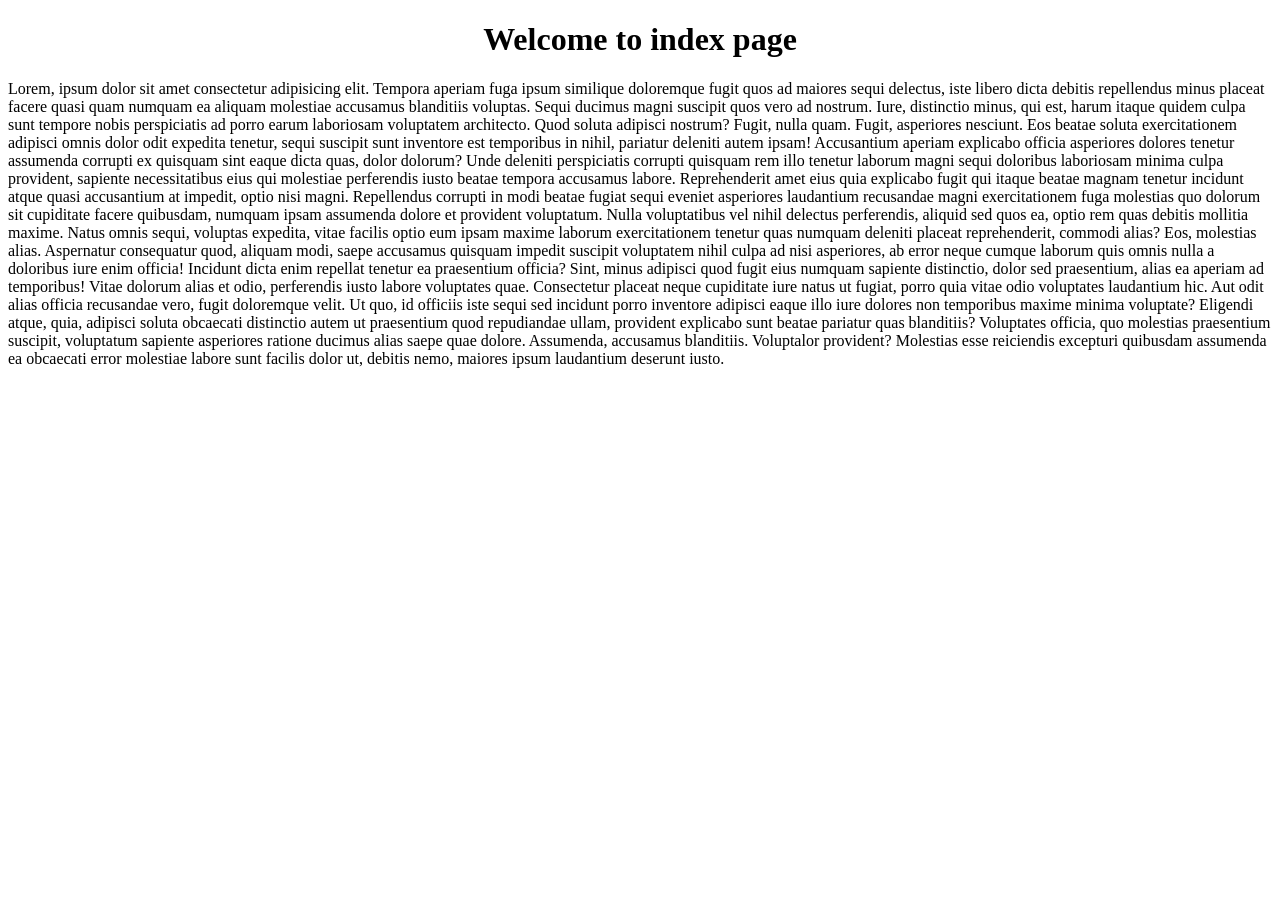
==== index.html @ a16c5a53 "Worked on TCP web server" ====
<!DOCTYPE html>
<html lang="en">

<head>
    <meta charset="UTF-8">
    <meta name="viewport" content="width=device-width, initial-scale=1.0">
    <title>Document</title>
</head>

<body>
    <h1 style="text-align:center">Welcome to index page</h1>
    <p>Lorem, ipsum dolor sit amet consectetur adipisicing elit. Tempora aperiam fuga ipsum similique doloremque fugit
        quos ad maiores sequi delectus, iste libero dicta debitis repellendus minus placeat facere quasi quam numquam ea
        aliquam molestiae accusamus blanditiis voluptas. Sequi ducimus magni suscipit quos vero ad nostrum. Iure,
        distinctio minus, qui est, harum itaque quidem culpa sunt tempore nobis perspiciatis ad porro earum laboriosam
        voluptatem architecto. Quod soluta adipisci nostrum? Fugit, nulla quam. Fugit, asperiores nesciunt. Eos beatae
        soluta exercitationem adipisci omnis dolor odit expedita tenetur, sequi suscipit sunt inventore est temporibus
        in nihil, pariatur deleniti autem ipsam! Accusantium aperiam explicabo officia asperiores dolores tenetur
        assumenda corrupti ex quisquam sint eaque dicta quas, dolor dolorum? Unde deleniti perspiciatis corrupti
        quisquam rem illo tenetur laborum magni sequi doloribus laboriosam minima culpa provident, sapiente
        necessitatibus eius qui molestiae perferendis iusto beatae tempora accusamus labore. Reprehenderit amet eius
        quia explicabo fugit qui itaque beatae magnam tenetur incidunt atque quasi accusantium at impedit, optio nisi
        magni. Repellendus corrupti in modi beatae fugiat sequi eveniet asperiores laudantium recusandae magni
        exercitationem fuga molestias quo dolorum sit cupiditate facere quibusdam, numquam ipsam assumenda dolore et
        provident voluptatum. Nulla voluptatibus vel nihil delectus perferendis, aliquid sed quos ea, optio rem quas
        debitis mollitia maxime. Natus omnis sequi, voluptas expedita, vitae facilis optio eum ipsam maxime laborum
        exercitationem tenetur quas numquam deleniti placeat reprehenderit, commodi alias? Eos, molestias alias.
        Aspernatur consequatur quod, aliquam modi, saepe accusamus quisquam impedit suscipit voluptatem nihil culpa ad
        nisi asperiores, ab error neque cumque laborum quis omnis nulla a doloribus iure enim officia! Incidunt dicta
        enim repellat tenetur ea praesentium officia? Sint, minus adipisci quod fugit eius numquam sapiente distinctio,
        dolor sed praesentium, alias ea aperiam ad temporibus! Vitae dolorum alias et odio, perferendis iusto labore
        voluptates quae. Consectetur placeat neque cupiditate iure natus ut fugiat, porro quia vitae odio voluptates
        laudantium hic. Aut odit alias officia recusandae vero, fugit doloremque velit. Ut quo, id officiis iste sequi
        sed incidunt porro inventore adipisci eaque illo iure dolores non temporibus maxime minima voluptate? Eligendi
        atque, quia, adipisci soluta obcaecati distinctio autem ut praesentium quod repudiandae ullam, provident
        explicabo sunt beatae pariatur quas blanditiis? Voluptates officia, quo molestias praesentium suscipit,
        voluptatum sapiente asperiores ratione ducimus alias saepe quae dolore. Assumenda, accusamus blanditiis.
        Voluptalor provident? Molestias esse reiciendis excepturi quibusdam assumenda ea obcaecati error molestiae
        labore sunt facilis dolor ut, debitis nemo, maiores ipsum laudantium deserunt iusto.</p>
</body>

</html>
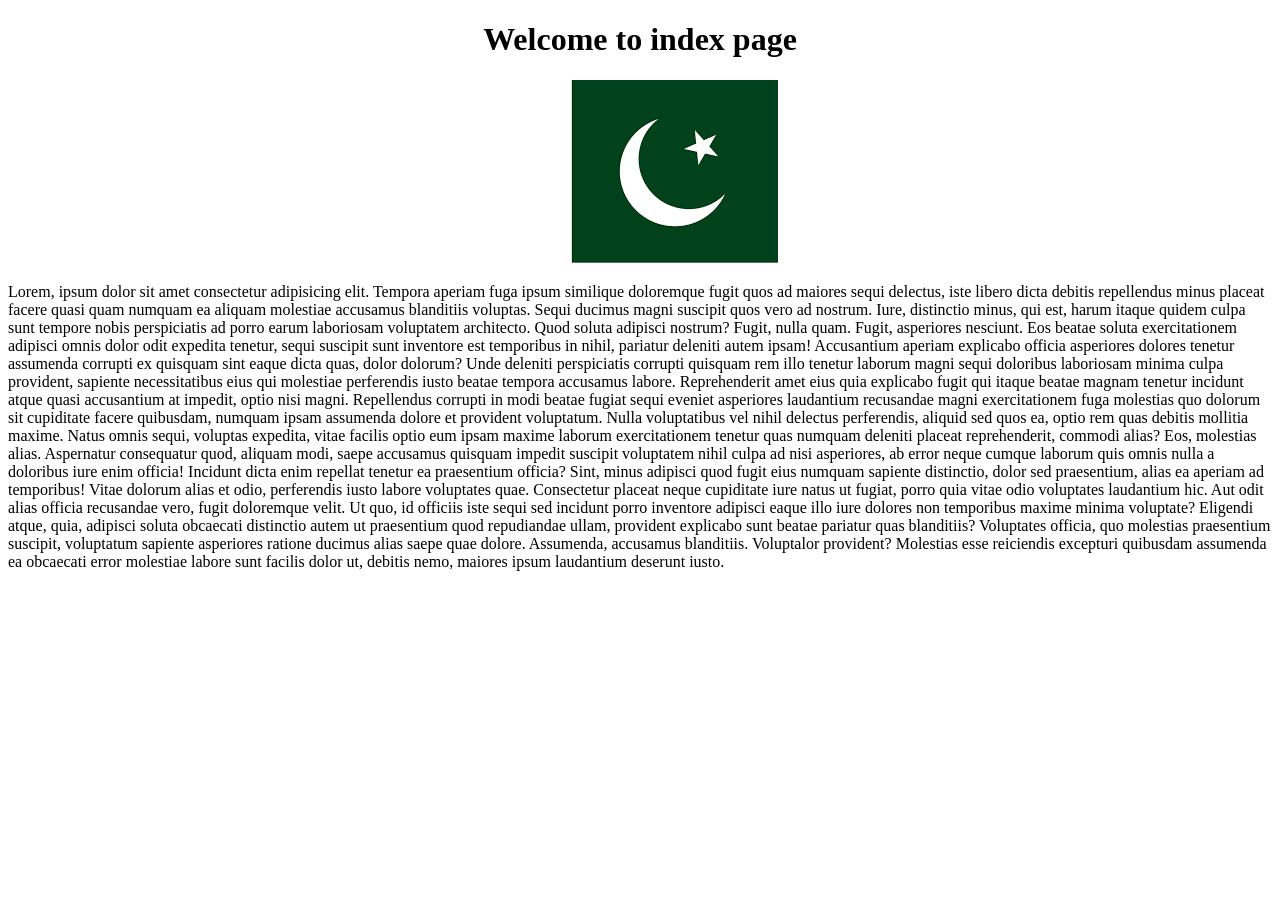
==== commit 363bcb08: "Added support for image request handling in web server" ====
--- a/index.html
+++ b/index.html
@@ -4,11 +4,12 @@
 <head>
     <meta charset="UTF-8">
     <meta name="viewport" content="width=device-width, initial-scale=1.0">
-    <title>Document</title>
+    <title>Web Page</title>
 </head>
 
 <body>
     <h1 style="text-align:center">Welcome to index page</h1>
+    <p style="text-align:center"><img src="flag.png" alt=""></p>
     <p>Lorem, ipsum dolor sit amet consectetur adipisicing elit. Tempora aperiam fuga ipsum similique doloremque fugit
         quos ad maiores sequi delectus, iste libero dicta debitis repellendus minus placeat facere quasi quam numquam ea
         aliquam molestiae accusamus blanditiis voluptas. Sequi ducimus magni suscipit quos vero ad nostrum. Iure,
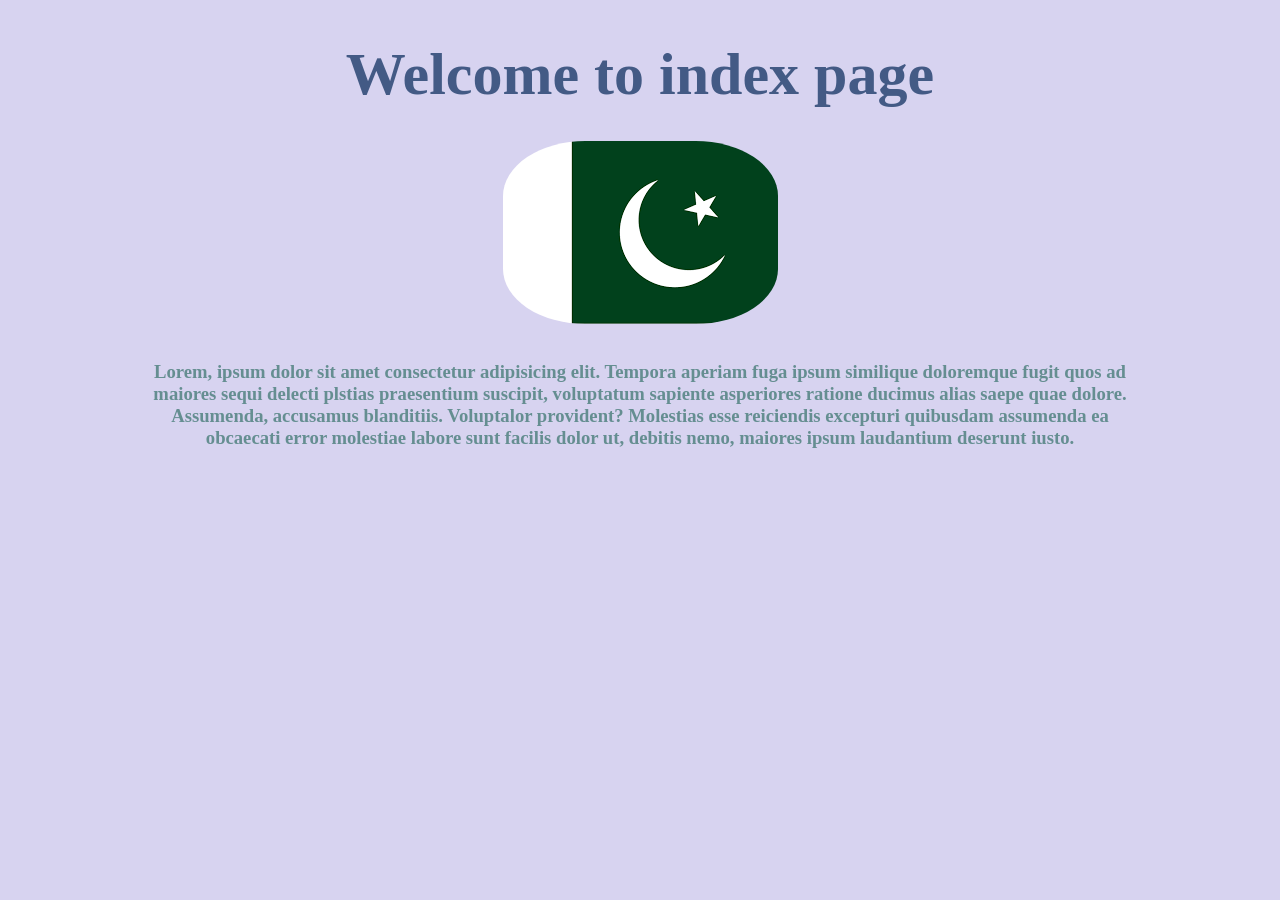
==== commit 06b31c4a: "Added support for handling js requests" ====
--- a/index.html
+++ b/index.html
@@ -5,39 +5,20 @@
     <meta charset="UTF-8">
     <meta name="viewport" content="width=device-width, initial-scale=1.0">
     <title>Web Page</title>
+    <link rel="stylesheet" href="style.css">
 </head>
 
 <body>
     <h1 style="text-align:center">Welcome to index page</h1>
     <p style="text-align:center"><img src="flag.png" alt=""></p>
     <p>Lorem, ipsum dolor sit amet consectetur adipisicing elit. Tempora aperiam fuga ipsum similique doloremque fugit
-        quos ad maiores sequi delectus, iste libero dicta debitis repellendus minus placeat facere quasi quam numquam ea
-        aliquam molestiae accusamus blanditiis voluptas. Sequi ducimus magni suscipit quos vero ad nostrum. Iure,
-        distinctio minus, qui est, harum itaque quidem culpa sunt tempore nobis perspiciatis ad porro earum laboriosam
-        voluptatem architecto. Quod soluta adipisci nostrum? Fugit, nulla quam. Fugit, asperiores nesciunt. Eos beatae
-        soluta exercitationem adipisci omnis dolor odit expedita tenetur, sequi suscipit sunt inventore est temporibus
-        in nihil, pariatur deleniti autem ipsam! Accusantium aperiam explicabo officia asperiores dolores tenetur
-        assumenda corrupti ex quisquam sint eaque dicta quas, dolor dolorum? Unde deleniti perspiciatis corrupti
-        quisquam rem illo tenetur laborum magni sequi doloribus laboriosam minima culpa provident, sapiente
-        necessitatibus eius qui molestiae perferendis iusto beatae tempora accusamus labore. Reprehenderit amet eius
-        quia explicabo fugit qui itaque beatae magnam tenetur incidunt atque quasi accusantium at impedit, optio nisi
-        magni. Repellendus corrupti in modi beatae fugiat sequi eveniet asperiores laudantium recusandae magni
-        exercitationem fuga molestias quo dolorum sit cupiditate facere quibusdam, numquam ipsam assumenda dolore et
-        provident voluptatum. Nulla voluptatibus vel nihil delectus perferendis, aliquid sed quos ea, optio rem quas
-        debitis mollitia maxime. Natus omnis sequi, voluptas expedita, vitae facilis optio eum ipsam maxime laborum
-        exercitationem tenetur quas numquam deleniti placeat reprehenderit, commodi alias? Eos, molestias alias.
-        Aspernatur consequatur quod, aliquam modi, saepe accusamus quisquam impedit suscipit voluptatem nihil culpa ad
-        nisi asperiores, ab error neque cumque laborum quis omnis nulla a doloribus iure enim officia! Incidunt dicta
-        enim repellat tenetur ea praesentium officia? Sint, minus adipisci quod fugit eius numquam sapiente distinctio,
-        dolor sed praesentium, alias ea aperiam ad temporibus! Vitae dolorum alias et odio, perferendis iusto labore
-        voluptates quae. Consectetur placeat neque cupiditate iure natus ut fugiat, porro quia vitae odio voluptates
-        laudantium hic. Aut odit alias officia recusandae vero, fugit doloremque velit. Ut quo, id officiis iste sequi
-        sed incidunt porro inventore adipisci eaque illo iure dolores non temporibus maxime minima voluptate? Eligendi
-        atque, quia, adipisci soluta obcaecati distinctio autem ut praesentium quod repudiandae ullam, provident
-        explicabo sunt beatae pariatur quas blanditiis? Voluptates officia, quo molestias praesentium suscipit,
+        quos ad maiores sequi delecti plstias praesentium suscipit,
         voluptatum sapiente asperiores ratione ducimus alias saepe quae dolore. Assumenda, accusamus blanditiis.
         Voluptalor provident? Molestias esse reiciendis excepturi quibusdam assumenda ea obcaecati error molestiae
         labore sunt facilis dolor ut, debitis nemo, maiores ipsum laudantium deserunt iusto.</p>
+        <script>
+            alert("Page loaded successfully");
+        </script>
 </body>
 
 </html>
--- a/style.css
+++ b/style.css
@@ -0,0 +1,26 @@
+body {
+    background-color: rgb(215, 211, 240);
+}
+
+h1 {
+    text-align: center;
+    color: rgb(67, 90, 133);
+    font-size: 45pt;
+    margin-bottom:-50px;
+}
+
+p {
+    color: rgba(22, 94, 79, 0.592);
+    font-family: Georgia, 'Times New Roman', Times, serif;
+    font-size: 14pt;
+    font-weight: bold;
+    text-align: center;
+    padding-left: 10%;
+    padding-right: 10%;
+    padding-top: 5%;
+}
+
+img {
+    border-radius: 30%;
+    margin-bottom:-50px;
+}
